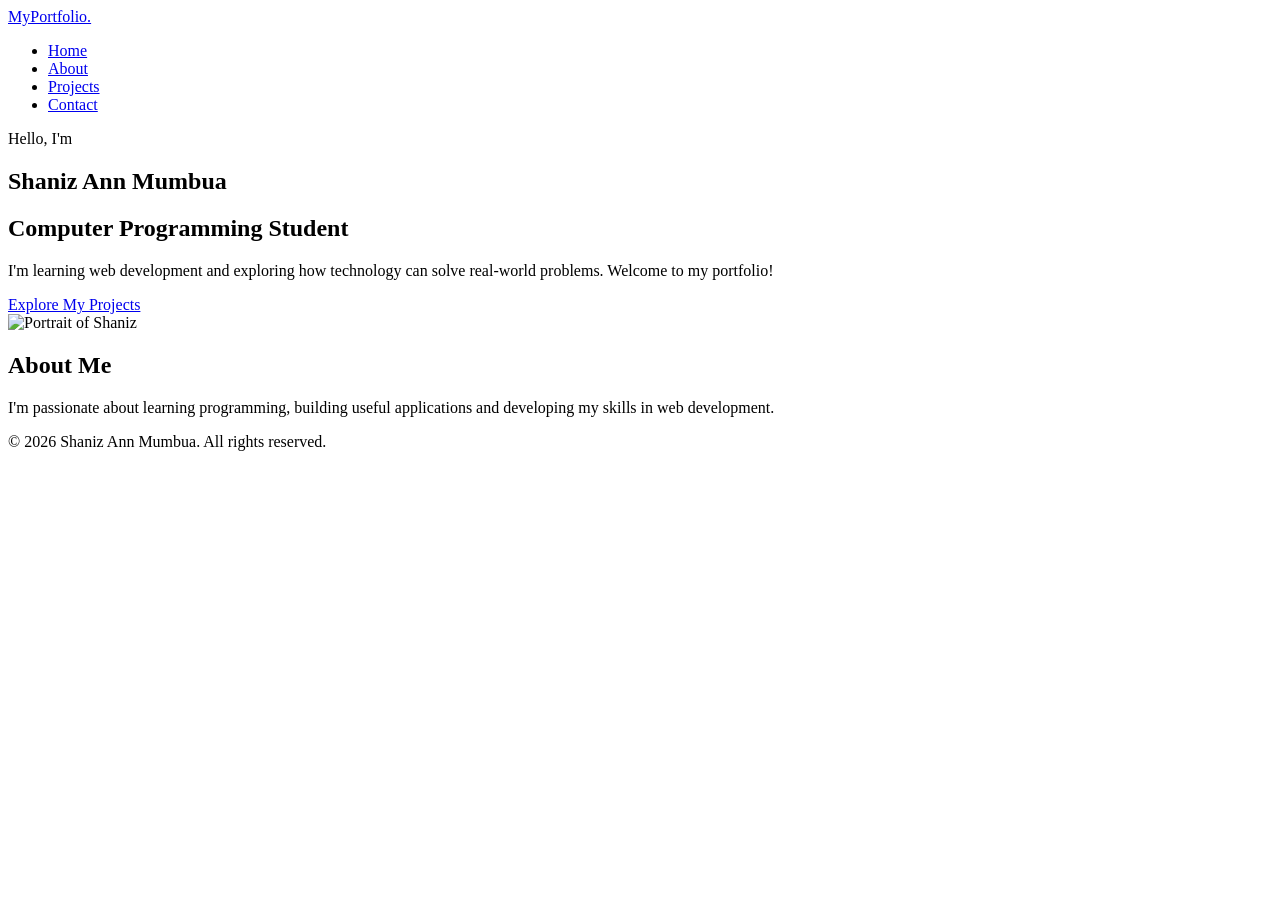
==== index.html @ c6ddfb65 "Create index.html for portfolio homepage Initial creation of the portfolio homepage with navigation " ====
<!DOCTYPE html>
<html lang="en">
<head>
    <meta charset="UTF-8">
    <meta name="viewport" content="width=device-width, initial-scale=1.0">

    <title>Home | My Portfolio</title>

    <!-- Google Fonts -->
    <link rel="preconnect" href="https://fonts.googleapis.com">
    <link rel="preconnect" href="https://fonts.gstatic.com" crossorigin>

    <link href="https://fonts.googleapis.com/css2?family=Open+Sans:wght@400;500;600;700&family=Poppins:wght@400;500;600;700;800&display=swap" rel="stylesheet">

    <!-- External CSS -->
    <link rel="stylesheet" href="styles.css">
</head>

<body>

    <header>
        <nav aria-label="Main navigation">
            <a href="index.html" class="logo">MyPortfolio.</a>

            <ul class="nav-links">
                <li><a href="index.html">Home</a></li>
                <li><a href="about.html">About</a></li>
                <li><a href="projects.html">Projects</a></li>
                <li><a href="contact.html">Contact</a></li>
            </ul>
        </nav>
    </header>

    <main>
        <section class="hero">
            <div class="hero-content">
                <p class="intro">Hello, I'm</p>

                <h1>Shaniz Ann Mumbua</h1>

                <h2>Computer Programming Student</h2>

                <p>
                    I'm learning web development and exploring how
                    technology can solve real-world problems.
                    Welcome to my portfolio!
                </p>

                <a href="projects.html" class="button">
                    Explore My Projects
                </a>
            </div>

            <div class="hero-image">
                <img src="images/profile.jpg" alt="Portrait of Shaniz">
            </div>
        </section>

        <section class="about-preview">
            <h2>About Me</h2>

            <p>
                I'm passionate about learning programming,
                building useful applications and developing
                my skills in web development.
            </p>
        </section>
    </main>

    <footer>
        <p>&copy; 2026 Shaniz Ann Mumbua. All rights reserved.</p>
    </footer>

</body>
</html>
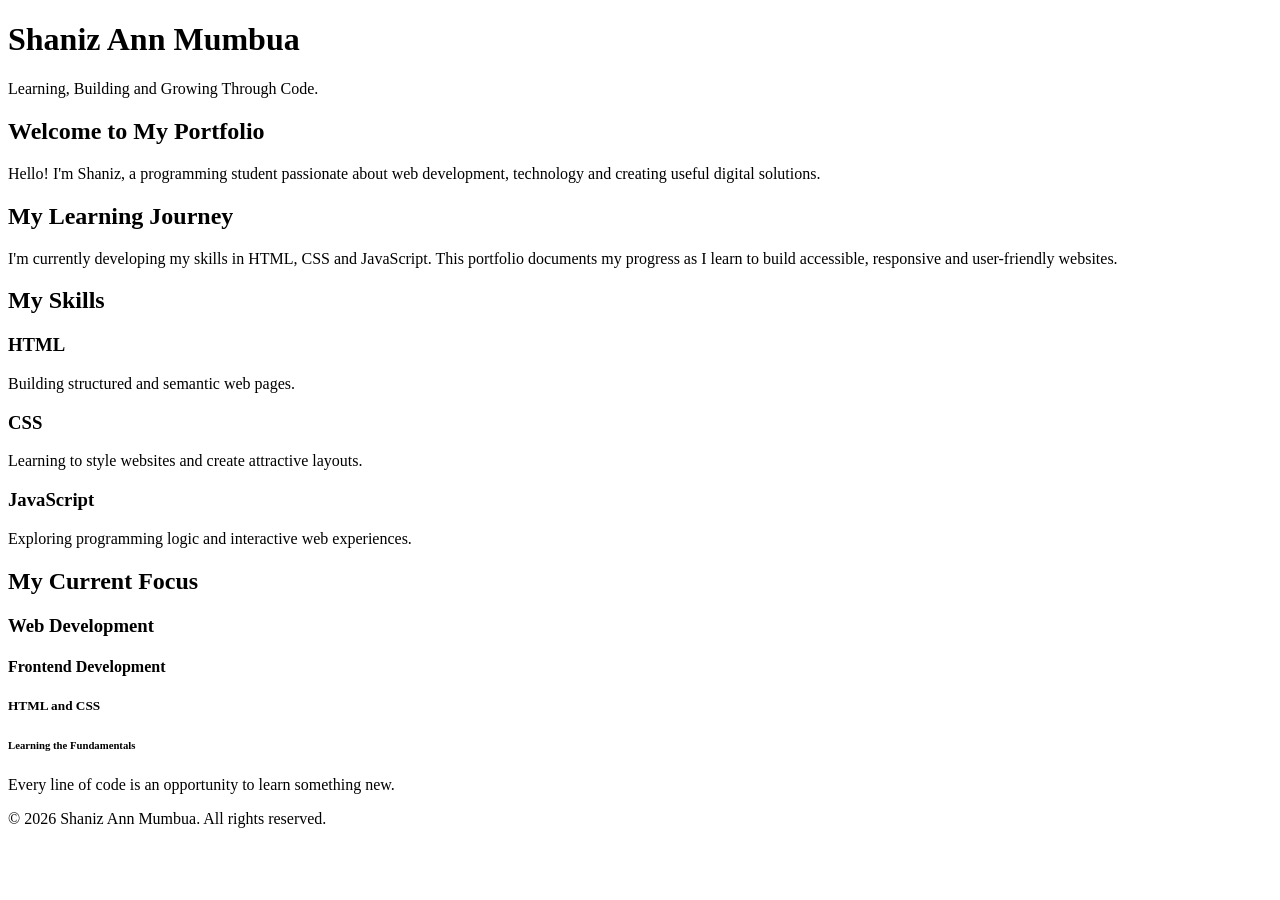
==== commit 194928ca: "Revise index.html for SEO and content structure Updated the title and meta description for better SE" ====
--- a/index.html
+++ b/index.html
@@ -1,71 +1,79 @@
-
 <!DOCTYPE html>
 <html lang="en">
 <head>
     <meta charset="UTF-8">
     <meta name="viewport" content="width=device-width, initial-scale=1.0">
 
-    <title>Home | My Portfolio</title>
+    <meta name="description" content="My personal web development portfolio showcasing my learning journey, skills and projects.">
 
-    <!-- Google Fonts -->
+    <title>My Portfolio | Shaniz Ann Mumbua</title>
+
+    <!-- Google Fonts: Poppins -->
     <link rel="preconnect" href="https://fonts.googleapis.com">
     <link rel="preconnect" href="https://fonts.gstatic.com" crossorigin>
+    <link href="https://fonts.googleapis.com/css2?family=Poppins:wght@400;500;600;700&display=swap" rel="stylesheet">
 
-    <link href="https://fonts.googleapis.com/css2?family=Open+Sans:wght@400;500;600;700&family=Poppins:wght@400;500;600;700;800&display=swap" rel="stylesheet">
-
-    <!-- External CSS -->
+    <!-- Main Stylesheet -->
     <link rel="stylesheet" href="styles.css">
 </head>
 
 <body>
 
     <header>
-        <nav aria-label="Main navigation">
-            <a href="index.html" class="logo">MyPortfolio.</a>
-
-            <ul class="nav-links">
-                <li><a href="index.html">Home</a></li>
-                <li><a href="about.html">About</a></li>
-                <li><a href="projects.html">Projects</a></li>
-                <li><a href="contact.html">Contact</a></li>
-            </ul>
-        </nav>
+        <h1>Shaniz Ann Mumbua</h1>
+        <p>Learning, Building and Growing Through Code.</p>
     </header>
 
     <main>
-        <section class="hero">
-            <div class="hero-content">
-                <p class="intro">Hello, I'm</p>
 
-                <h1>Shaniz Ann Mumbua</h1>
-
-                <h2>Computer Programming Student</h2>
-
-                <p>
-                    I'm learning web development and exploring how
-                    technology can solve real-world problems.
-                    Welcome to my portfolio!
-                </p>
-
-                <a href="projects.html" class="button">
-                    Explore My Projects
-                </a>
-            </div>
-
-            <div class="hero-image">
-                <img src="images/profile.jpg" alt="Portrait of Shaniz">
-            </div>
+        <section>
+            <h2>Welcome to My Portfolio</h2>
+            <p>
+                Hello! I'm Shaniz, a programming student passionate about
+                web development, technology and creating useful digital solutions.
+            </p>
         </section>
 
-        <section class="about-preview">
-            <h2>About Me</h2>
+        <section>
+            <h2>My Learning Journey</h2>
+            <p>
+                I'm currently developing my skills in HTML, CSS and JavaScript.
+                This portfolio documents my progress as I learn to build
+                accessible, responsive and user-friendly websites.
+            </p>
+        </section>
+
+        <section>
+            <h2>My Skills</h2>
+
+            <article>
+                <h3>HTML</h3>
+                <p>Building structured and semantic web pages.</p>
+            </article>
+
+            <article>
+                <h3>CSS</h3>
+                <p>Learning to style websites and create attractive layouts.</p>
+            </article>
+
+            <article>
+                <h3>JavaScript</h3>
+                <p>Exploring programming logic and interactive web experiences.</p>
+            </article>
+        </section>
+
+        <section>
+            <h2>My Current Focus</h2>
+            <h3>Web Development</h3>
+            <h4>Frontend Development</h4>
+            <h5>HTML and CSS</h5>
+            <h6>Learning the Fundamentals</h6>
 
             <p>
-                I'm passionate about learning programming,
-                building useful applications and developing
-                my skills in web development.
+                Every line of code is an opportunity to learn something new.
             </p>
         </section>
+
     </main>
 
     <footer>
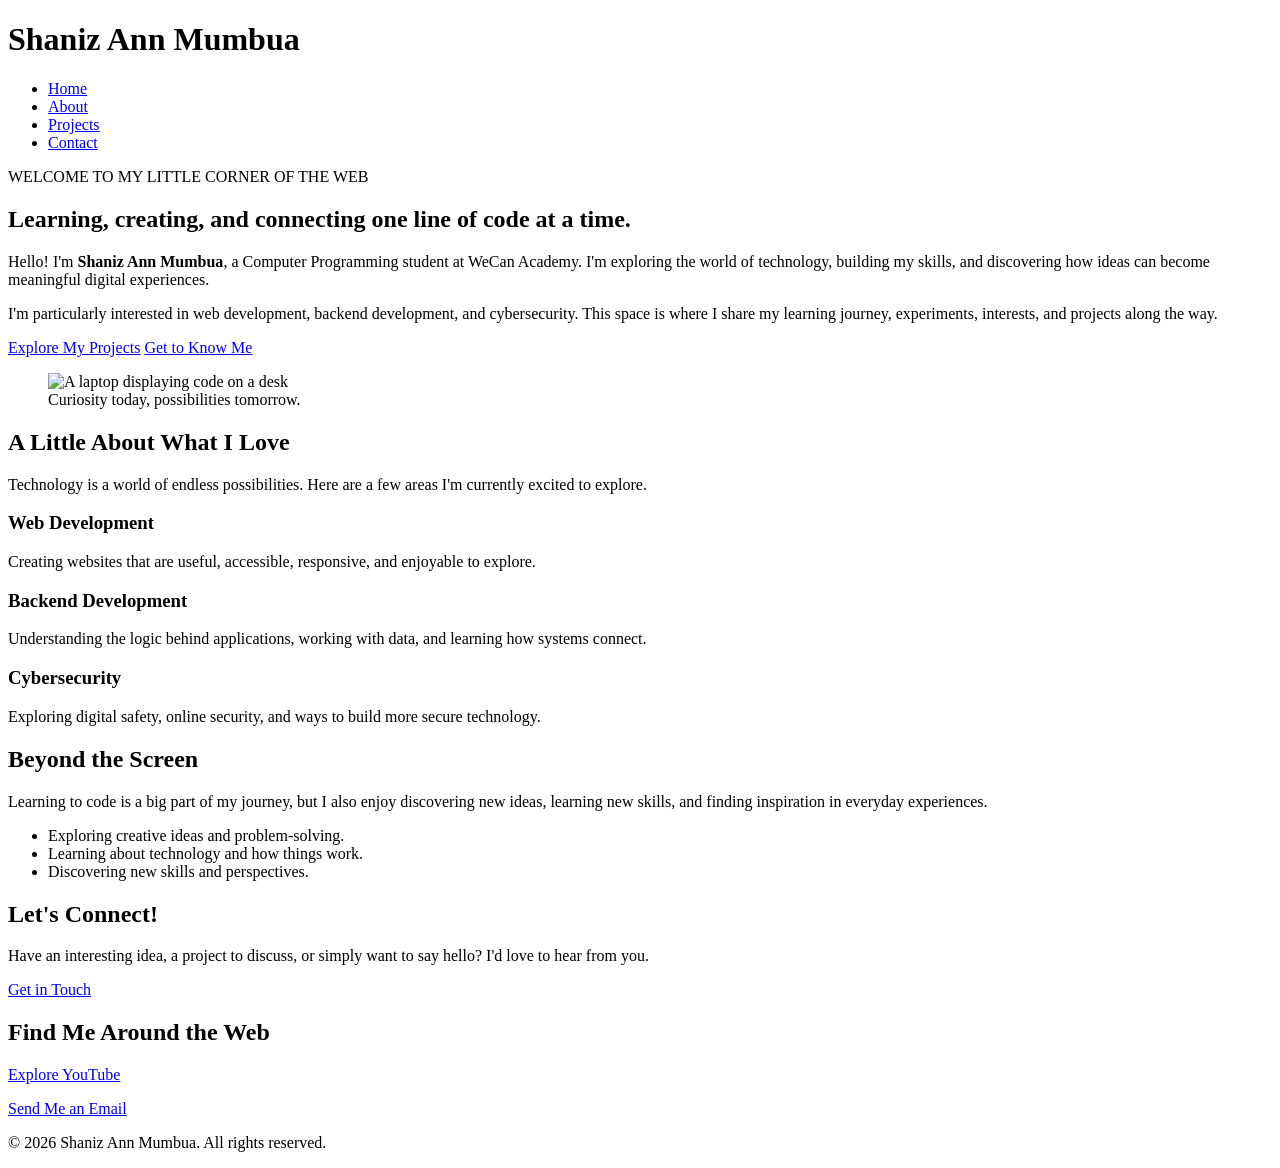
==== commit 12b4c4f0: "Revise portfolio content and structure Updated the portfolio description, title, and added new secti" ====
--- a/index.html
+++ b/index.html
@@ -4,80 +4,181 @@
     <meta charset="UTF-8">
     <meta name="viewport" content="width=device-width, initial-scale=1.0">
 
-    <meta name="description" content="My personal web development portfolio showcasing my learning journey, skills and projects.">
+    <meta
+        name="description"
+        content="Welcome to the portfolio of Shaniz Ann Mumbua, a Computer Programming student exploring web development, technology, and creative problem-solving."
+    >
 
-    <title>My Portfolio | Shaniz Ann Mumbua</title>
+    <link
+        rel="shortcut icon"
+        href="https://icons.iconarchive.com/icons/iconarchive/cute-ufo/256/Cute-Green-Yellow-2-UFO-icon.png"
+        type="image/png"
+    >
 
-    <!-- Google Fonts: Poppins -->
     <link rel="preconnect" href="https://fonts.googleapis.com">
     <link rel="preconnect" href="https://fonts.gstatic.com" crossorigin>
-    <link href="https://fonts.googleapis.com/css2?family=Poppins:wght@400;500;600;700&display=swap" rel="stylesheet">
 
-    <!-- Main Stylesheet -->
+    <link
+        href="https://fonts.googleapis.com/css2?family=Roboto:wght@400;500;700&display=swap"
+        rel="stylesheet"
+    >
+
     <link rel="stylesheet" href="styles.css">
+
+    <title>Shaniz Ann Mumbua | Home</title>
 </head>
 
-<body>
+<body class="Portfolio-page">
 
+    <!-- Header and navigation -->
     <header>
         <h1>Shaniz Ann Mumbua</h1>
-        <p>Learning, Building and Growing Through Code.</p>
+
+        <nav aria-label="Main navigation">
+            <ul class="Nav">
+                <li><a href="index.html" aria-current="page">Home</a></li>
+                <li><a href="about.html">About</a></li>
+                <li><a href="projects.html">Projects</a></li>
+                <li><a href="contact.html">Contact</a></li>
+            </ul>
+        </nav>
     </header>
 
+    <!-- Main content -->
     <main>
 
-        <section>
-            <h2>Welcome to My Portfolio</h2>
-            <p>
-                Hello! I'm Shaniz, a programming student passionate about
-                web development, technology and creating useful digital solutions.
-            </p>
+        <!-- Introduction / Hero section -->
+        <section class="home-hero">
+            <div class="hero-content">
+
+                <p class="welcome-text">WELCOME TO MY LITTLE CORNER OF THE WEB</p>
+
+                <h2>
+                    Learning, creating, and connecting
+                    <span>one line of code at a time.</span>
+                </h2>
+
+                <p>
+                    Hello! I'm <strong>Shaniz Ann Mumbua</strong>, a Computer
+                    Programming student at WeCan Academy. I'm exploring the
+                    world of technology, building my skills, and discovering
+                    how ideas can become meaningful digital experiences.
+                </p>
+
+                <p>
+                    I'm particularly interested in web development,
+                    backend development, and cybersecurity. This space
+                    is where I share my learning journey, experiments,
+                    interests, and projects along the way.
+                </p>
+
+                <div class="hero-links">
+                    <a href="projects.html" class="button">Explore My Projects</a>
+                    <a href="about.html" class="secondary-button">Get to Know Me</a>
+                </div>
+
+            </div>
+
+            <figure class="hero-image">
+                <img
+                    src="https://images.unsplash.com/photo-1498050108023-c5249f4df085?auto=format&fit=crop&w=900&q=85"
+                    alt="A laptop displaying code on a desk"
+                    loading="lazy"
+                >
+                <figcaption>Curiosity today, possibilities tomorrow.</figcaption>
+            </figure>
         </section>
 
-        <section>
-            <h2>My Learning Journey</h2>
+        <!-- Interests section -->
+        <section class="home-interests">
+            <h2>A Little About What I Love</h2>
+
             <p>
-                I'm currently developing my skills in HTML, CSS and JavaScript.
-                This portfolio documents my progress as I learn to build
-                accessible, responsive and user-friendly websites.
+                Technology is a world of endless possibilities.
+                Here are a few areas I'm currently excited to explore.
             </p>
+
+            <div class="interest-list">
+
+                <article class="interest-card">
+                    <h3>Web Development</h3>
+                    <p>
+                        Creating websites that are useful, accessible,
+                        responsive, and enjoyable to explore.
+                    </p>
+                </article>
+
+                <article class="interest-card">
+                    <h3>Backend Development</h3>
+                    <p>
+                        Understanding the logic behind applications,
+                        working with data, and learning how systems connect.
+                    </p>
+                </article>
+
+                <article class="interest-card">
+                    <h3>Cybersecurity</h3>
+                    <p>
+                        Exploring digital safety, online security,
+                        and ways to build more secure technology.
+                    </p>
+                </article>
+
+            </div>
         </section>
 
-        <section>
-            <h2>My Skills</h2>
+        <!-- Personal interests -->
+        <section class="home-hobbies">
+            <h2>Beyond the Screen</h2>
 
-            <article>
-                <h3>HTML</h3>
-                <p>Building structured and semantic web pages.</p>
-            </article>
+            <p>
+                Learning to code is a big part of my journey, but I also
+                enjoy discovering new ideas, learning new skills, and
+                finding inspiration in everyday experiences.
+            </p>
 
-            <article>
-                <h3>CSS</h3>
-                <p>Learning to style websites and create attractive layouts.</p>
-            </article>
-
-            <article>
-                <h3>JavaScript</h3>
-                <p>Exploring programming logic and interactive web experiences.</p>
-            </article>
+            <ul>
+                <li>Exploring creative ideas and problem-solving.</li>
+                <li>Learning about technology and how things work.</li>
+                <li>Discovering new skills and perspectives.</li>
+            </ul>
         </section>
 
-        <section>
-            <h2>My Current Focus</h2>
-            <h3>Web Development</h3>
-            <h4>Frontend Development</h4>
-            <h5>HTML and CSS</h5>
-            <h6>Learning the Fundamentals</h6>
+        <!-- Contact call to action -->
+        <section class="home-contact">
+            <h2>Let's Connect!</h2>
 
             <p>
-                Every line of code is an opportunity to learn something new.
+                Have an interesting idea, a project to discuss,
+                or simply want to say hello? I'd love to hear from you.
             </p>
+
+            <a href="contact.html" class="button">Get in Touch</a>
         </section>
 
     </main>
 
+    <!-- Footer -->
     <footer>
-        <p>&copy; 2026 Shaniz Ann Mumbua. All rights reserved.</p>
+        <h2>Find Me Around the Web</h2>
+
+        <p>
+            <a
+                href="https://www.youtube.com"
+                target="_blank"
+                rel="noopener noreferrer"
+            >
+                Explore YouTube
+            </a>
+        </p>
+
+        <p>
+            <a href="mailto:shanizannmumbua@gmail.com">Send Me an Email</a>
+        </p>
+
+        <p>
+            &copy; 2026 Shaniz Ann Mumbua. All rights reserved.
+        </p>
     </footer>
 
 </body>
